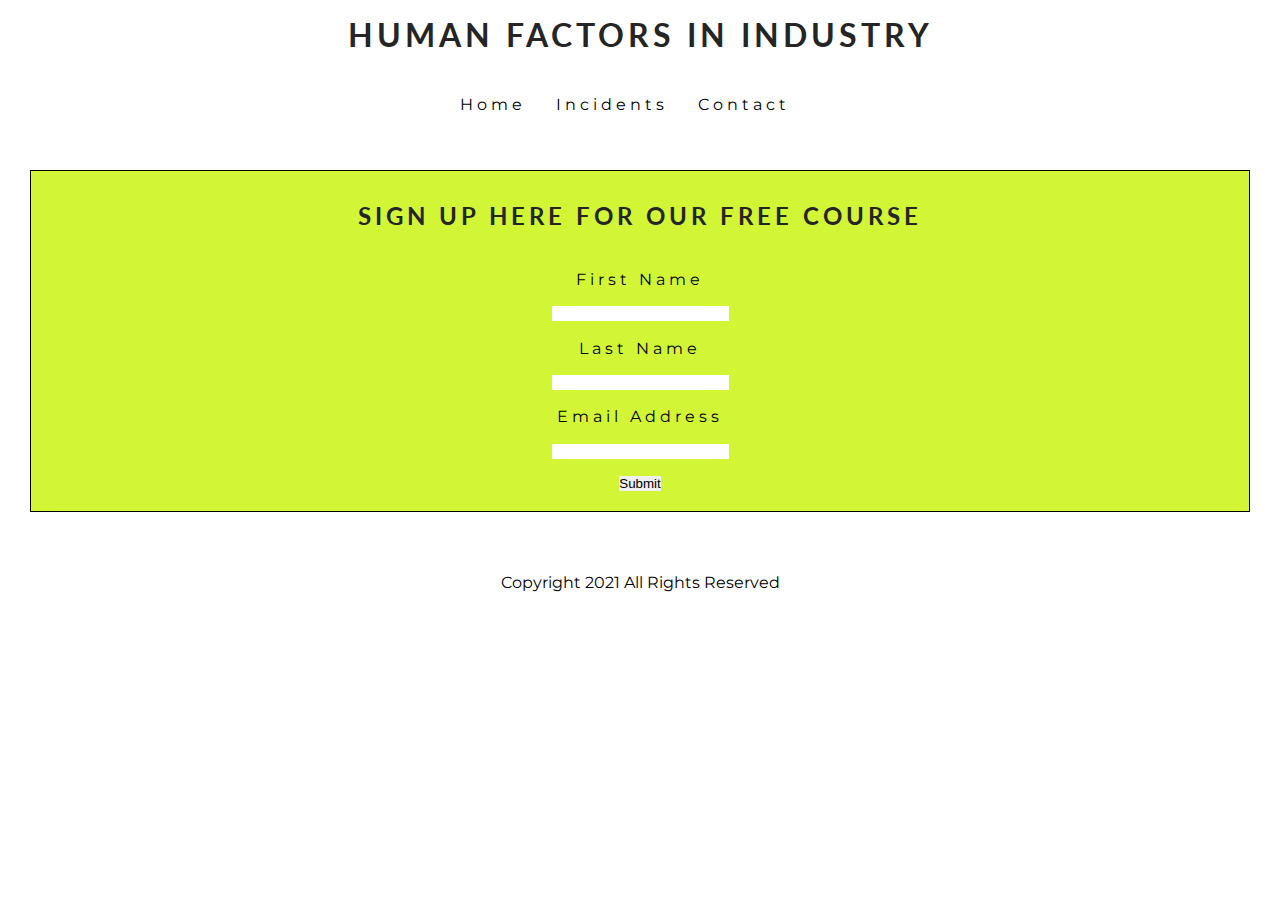
==== contact.html @ ec8b7720 "add fixed text link structure and style" ====
<!DOCTYPE html>
<html lang="en">
    <head>
        <meta charset="UTF-8" />
        <meta http-equiv="X-UA-Compatible" content="IE=edge" />
        <meta name="viewport" content="width=device-width, initial-scale=1.0" />
        <meta name="description" content="A website for human risk factors and safety in industry" />
        <meta name="keywords" content="human factors, safety, industry" />
        <link rel="stylesheet" href="https://use.fontawesome.com/releases/v5.6.3/css/all.css" integrity="sha384-UHRtZLI+pbxtHCWp1t77Bi1L4ZtiqrqD80Kn4Z8NTSRyMA2Fd33n5dQ8lWUE00s/" crossorigin="anonymous"/>
        <link rel="stylesheet" href="assets/css/style.css" />
        <title>Human Factors</title>
    </head>

    <body>
        <header>
            
                <h1 id="logo">Human Factors In Industry</h1>
            </a>
            <nav>
                <ul id="menu">
                    <li><a href="index.html" class="active">Home</a></li>

                    <!-- <li><a href="resources.html">Resources</a></li> -->

                    <li><a href="incidents.html">Incidents</a></li>

                     <li><a href="contact.html">Contact</a></li>
                </ul>
                
            </nav>
        </header>
       
        <section class="join-up">
           
            <form class="form" method="post" action="https://formdump.codeinstitute.net/">
           
                <h2 class="free-course">sign up here for our free course</h2>
            
            <label for="fname">First Name</label>
            <input id="fname" class="inputs" name="first_name" type="text" required>

            <label for="lname">Last Name</label>
            <input id="lname" class="inputs" name="last_name" type="text" required>

            <label for="email">Email Address</label>
            <input id="email" class="inputs" name="email_address" type="text" required>

            <input type="submit" class="sign-up" value="Submit">

            </form>




        </section>
               
       
            

        <footer>
            <ul class="networks">
                <li>
                    <a href="https://facebook.com" target="_blank" rel="noopener" aria-label="Visit our Facebook page (opens in a new tab)"><i class="fab fa-facebook"></i></a>
                   
                    <a href="https://twitter.com" target="_blank" rel="noopener" aria-label="Visit our Twitter page (opens in a new tab)"><i class="fab fa-twitter-square"></i></a>
                   
                    <a href="https://youtube.com" target="_blank" rel="noopener" aria-label="Visit our Youtube page (opens in a new tab)"><i class="fab fa-youtube-square"></i></a>

                    <a href="https://instagram.com" target="_blank" rel="noopener" aria-label="Visit our Instagram page (opens in a new tab)"><i class="fab fa-instagram"></i></a>
                </li>

            </ul>

<p id="copyright">Copyright 2021 All Rights Reserved</p>
        </footer>
    </body>
</html>
---- assets/css/style.css ----
@import url("https://fonts.googleapis.com/css2?family=Lato&family=Montserrat&display=swap");
* {
    margin: 0; padding:0; border: none;
}
body {
    font-family: Montserrat, sans-serif;
    font-weight: 400;
    color: black;
}

h1,
h2 {
    font-family: Lato, sans-serif;
    text-transform: uppercase;
    letter-spacing: 4px;
    color: #252525;
}

#logo {
    display: flex;
    flex-direction: column;
    align-items: center;
    justify-content: center;
}

#menu {
    font-size: 2eam;
    letter-spacing: 4px;
    display: flex;
    align-items: center;
    justify-content: center;
}

#menu,
#logo {
    line-height: 70px;
}

#menu li {
    list-style-type: none;
    margin-right: 30px;
}

#menu a:hover {
    border-bottom: 1px solid #3a3a3a;
}

#menu a {
    text-decoration: none;
    color: inherit;
}


/* hf image and cover text */


#hf-image {
    overflow: hidden;
    position: relative;
    height: 300px;
    width: 100%;
    background: url(../images/hf-image.png) center center;
}

    /* animates zoom effect on loading page */

    #hf-image
    {   
    animation-name: hf-zoom;
    animation-duration: 5s;
    animation-fill-mode: forwards;
}

/*creates the level of zoom for the hero image scale(1) scale(1.1) */
@keyframes hf-zoom {
    from {
        transform: lscale(1);
    }
    to {
        transform: scale(1.1);
    }
}

#fixed-text {
    width: 250px;
    height: 40px;
    padding-top: 10px;
    padding-left: 10px;
    background-color: rgba(209, 245, 46, 0.356);
    bottom: 30px;
    right: 10px;
    position: fixed;
}

#fixed-text a {
    text-decoration: none;
    font-family: Lato, sans-serif;
    color: #3a3a3a;
    letter-spacing: 4px;
    font-size: 1.5rem;
    text-transform: uppercase;
    
}

#fixed-text:hover {
    border: 1px solid #3a3a3a;
}

/*skills section */

#skills {
    height: 400px;
}

#left-about {
    padding-top: 30px;
    width: 33%;
    float: left;
}

#right-about {
    padding-top: 30px;
    width: 33%;
    float: right;
}

#center-about {
    width: 33%;
    margin: 0 auto;
    
}

hr {
    border-top: 1px solid #3a3a3a;
    width: 100%;
    margin: 5px;
}

.left-about-heading {
    width: 60%;
    float: right;
    line-height: 20px;
    clear: both;
    margin-bottom: 50px;
}

.right-about-heading {
    width: 60%;
    float: left;
    line-height: 20px;
    clear: both;
    margin-bottom: 50px;
}

.right-about-heading h2 {
    text-align: right;
}
.right-about-heading p {
    text-align: right;
}

 #below {
    display: flex;
    flex-direction: column;
    align-items: center;
    justify-content: center;
}

.below-skills {
    width: 60%;
    line-height: 20px;
    text-align: center;
}

#below-about {
    padding-top: 30px;
    width: 33%;
    text-align: center;
    display: flex; 
    flex-direction: column; 
    align-items: center;
    justify-content: center;
   
}

#learn-skills {
    text-align: center;
    margin: 20px 0;
    font-size: 2rem;
}

#circle-container {
    width: 300px;
    height: 300px;
    padding: 30px;
    border-style: solid;
    border-color: #ccc;
    border-width: 1px;
    border-radius: 50%;
    margin: 0 auto;
}

#circle-cover-bg {
    background: url(../images/hf-skills.png) no-repeat center center;
    height: 100%;
}

#info {
    width: 100%;
    display: flex;
    flex-wrap: wrap;
    margin: 48px 0;
}

#info div {
    color: white;
    background-color: rgba(208, 245, 46, 0.959);
    padding: 20px 0px 20px 20px;
    text-align: center;
    border: 4px solid whitesmoke;
    box-sizing: border-box;
    flex: 1;
}

#info h2 {
    padding: 0 0 25px;
    color: black;
}

/* sign up form */

.join-up {
    padding:30px 30px 30px 30px;
}

.free-course {
    text-align: center;
    margin: 10px 0 40px 0;
    font-size: 1.5rem;
}

.form {
    font-size: 2eam;
    letter-spacing: 4px;
    padding: 20px;
    display: flex;
    align-items: center;
    justify-content: center;
    flex-direction: column;
    background-size: cover;
    background-color:rgba(208, 245, 46, 0.959);
    border: 1px solid black;
    height:300px;
    
}

.inputs {
line-height: 50%;
margin:auto;

}

.input:hover {
    border-color:darkgray;
}

/* footer */

footer {
    height:150px;
}

.networks {
    text-align:center;
}

.networks {
    display:inline;
}

.networks i {
font-size: 160%;
margin:1%;
padding:5%;
color:#0f0f0f;
}

#copyright {
    text-align: center;
}

/* incidents page */

#gallery {
    display: flex;
    flex-direction: column;
    align-items: center;
    justify-content: center;
}

.incid {
    text-align: center;
    margin: 20px;
    font-size: 2rem;
}

/* media Query */

@media screen and (max-width:1200px) {
    #causes-effects{
        width:65%;
        height:1200px;
        margin:auto;
    }
    #welcome {
        padding: 30px 0;
        margin:0;
    }

    #left-about, #right-about {
        width:100%;
        float:left;
        padding:0;
    }
    #center-about {
        clear:both;
        width:100%;
        float:left;
        padding:0;
    }
    hr {
        display:none;
    }
}

/* medium screen sizes 950px and below */

@media screen and (max-width:950px) {

    #cover-text {
    display: flex;
    flex-direction: column;
    align-items: center;
    justify-content: center;
    }

    .left-about-heading, .right-about-heading .center {
        display: flex;
        flex-direction: column;
        align-items: center;
        justify-content: center; }

        #center-about {
            display:none;
        }

        #menu {
            display: flex;
    flex-direction: column;
    align-items: center;
    justify-content: center;
        }
    
}
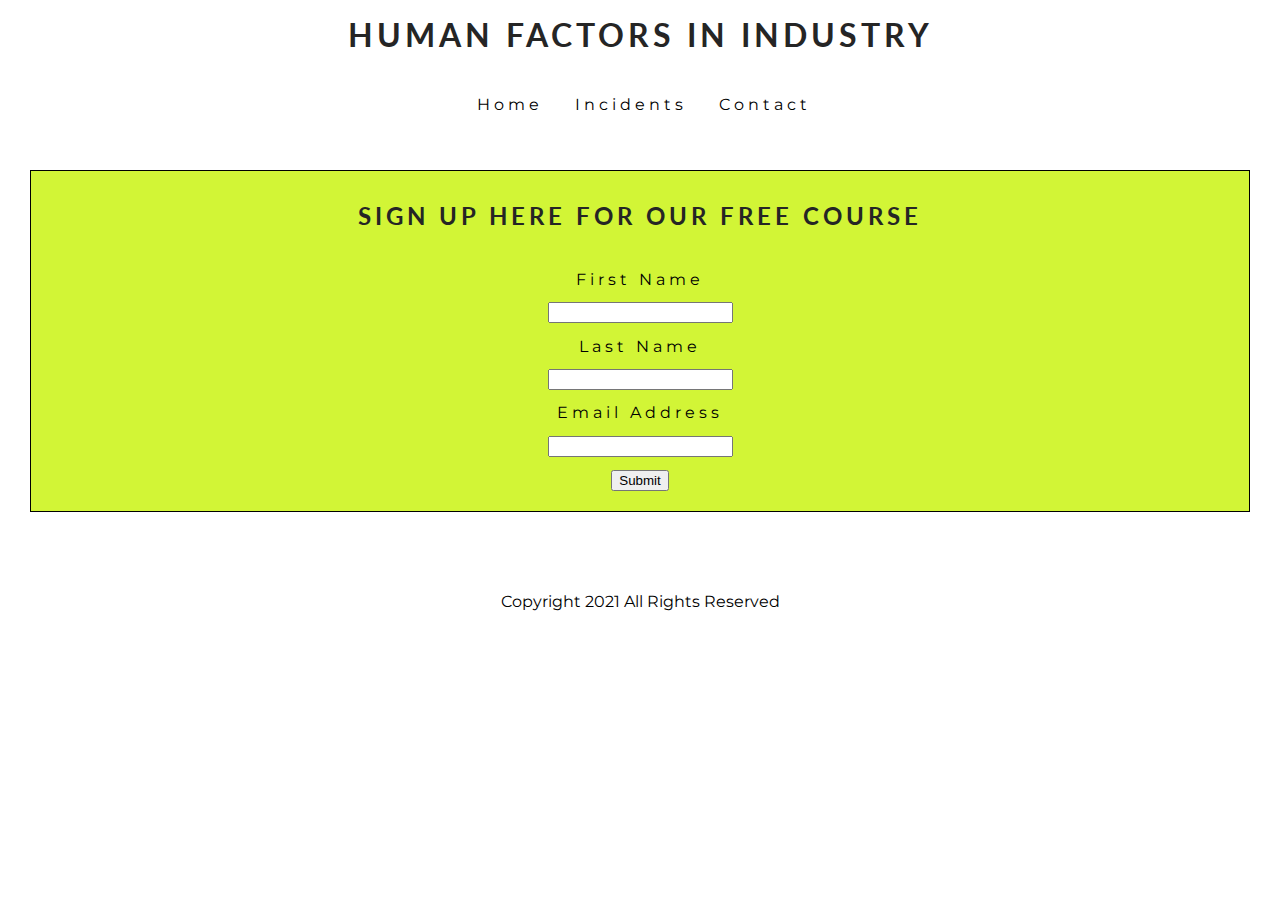
==== commit c9811611: "add style changes" ====
--- a/contact.html
+++ b/contact.html
@@ -14,7 +14,7 @@
     <body>
         <header>
             
-                <h1 id="logo">Human Factors In Industry</h1>
+                <h1 id="title">Human Factors In Industry</h1>
             </a>
             <nav>
                 <ul id="menu">
@@ -49,13 +49,7 @@
 
             </form>
 
-
-
-
-        </section>
-               
-       
-            
+        </section>        
 
         <footer>
             <ul class="networks">
--- a/assets/css/style.css
+++ b/assets/css/style.css
@@ -1,6 +1,6 @@
 @import url("https://fonts.googleapis.com/css2?family=Lato&family=Montserrat&display=swap");
 * {
-    margin: 0; padding:0; border: none;
+    margin: 0;
 }
 body {
     font-family: Montserrat, sans-serif;
@@ -16,7 +16,7 @@
     color: #252525;
 }
 
-#logo {
+#title {
     display: flex;
     flex-direction: column;
     align-items: center;
@@ -24,7 +24,7 @@
 }
 
 #menu {
-    font-size: 2eam;
+    font-size: 1rem;
     letter-spacing: 4px;
     display: flex;
     align-items: center;
@@ -32,13 +32,13 @@
 }
 
 #menu,
-#logo {
+#title {
     line-height: 70px;
 }
 
 #menu li {
     list-style-type: none;
-    margin-right: 30px;
+    margin-right: 32px;
 }
 
 #menu a:hover {
@@ -58,28 +58,9 @@
     overflow: hidden;
     position: relative;
     height: 300px;
-    width: 100%;
     background: url(../images/hf-image.png) center center;
 }
 
-    /* animates zoom effect on loading page */
-
-    #hf-image
-    {   
-    animation-name: hf-zoom;
-    animation-duration: 5s;
-    animation-fill-mode: forwards;
-}
-
-/*creates the level of zoom for the hero image scale(1) scale(1.1) */
-@keyframes hf-zoom {
-    from {
-        transform: lscale(1);
-    }
-    to {
-        transform: scale(1.1);
-    }
-}
 
 #fixed-text {
     width: 250px;
@@ -87,7 +68,7 @@
     padding-top: 10px;
     padding-left: 10px;
     background-color: rgba(209, 245, 46, 0.356);
-    bottom: 30px;
+    bottom: 40px;
     right: 10px;
     position: fixed;
 }
@@ -106,25 +87,25 @@
     border: 1px solid #3a3a3a;
 }
 
-/*skills section */
+/*skills image section */
 
 #skills {
-    height: 400px;
-}
-
-#left-about {
-    padding-top: 30px;
+    height: 450px;
+}
+
+#left-skills {
+    padding-top: 32px;
     width: 33%;
     float: left;
 }
 
-#right-about {
-    padding-top: 30px;
+#right-skills {
+    padding-top: 32px;
     width: 33%;
     float: right;
 }
 
-#center-about {
+#center-skills {
     width: 33%;
     margin: 0 auto;
     
@@ -136,7 +117,7 @@
     margin: 5px;
 }
 
-.left-about-heading {
+.left-skills-pic {
     width: 60%;
     float: right;
     line-height: 20px;
@@ -144,7 +125,7 @@
     margin-bottom: 50px;
 }
 
-.right-about-heading {
+.right-skills-pic {
     width: 60%;
     float: left;
     line-height: 20px;
@@ -152,11 +133,11 @@
     margin-bottom: 50px;
 }
 
-.right-about-heading h2 {
-    text-align: right;
-}
-.right-about-heading p {
-    text-align: right;
+.right-skills-pic h2 {
+    text-align:center;
+}
+.right-skills-pic p {
+    text-align:center;
 }
 
  #below {
@@ -172,14 +153,12 @@
     text-align: center;
 }
 
-#below-about {
-    padding-top: 30px;
-    width: 33%;
-    text-align: center;
+#below-skills-pic {
     display: flex; 
     flex-direction: column; 
     align-items: center;
     justify-content: center;
+    padding-bottom: 32px;
    
 }
 
@@ -189,18 +168,16 @@
     font-size: 2rem;
 }
 
-#circle-container {
-    width: 300px;
-    height: 300px;
-    padding: 30px;
-    border-style: solid;
-    border-color: #ccc;
-    border-width: 1px;
-    border-radius: 50%;
-    margin: 0 auto;
-}
-
-#circle-cover-bg {
+#skills-pic-background {
+    position: relative;
+    margin: 1em auto;
+    width: 25em; height: 24em;
+    border-radius: 1em/.5em;
+    background: rgba(208, 245, 46, 0.959);
+    
+}
+
+#skills-cover-pic {
     background: url(../images/hf-skills.png) no-repeat center center;
     height: 100%;
 }
@@ -215,7 +192,7 @@
 #info div {
     color: white;
     background-color: rgba(208, 245, 46, 0.959);
-    padding: 20px 0px 20px 20px;
+    padding: 20px 20px 20px 20px;
     text-align: center;
     border: 4px solid whitesmoke;
     box-sizing: border-box;
@@ -227,7 +204,17 @@
     color: black;
 }
 
-/* sign up form */
+#wiki {
+    font-size:6rem;
+    color: whitesmoke;
+}
+
+#briefcase {
+    font-size:6rem;
+    color:whitesmoke;
+}
+
+/* contact page sign up form */
 
 .join-up {
     padding:30px 30px 30px 30px;
@@ -240,7 +227,7 @@
 }
 
 .form {
-    font-size: 2eam;
+    font-size: 1rem;
     letter-spacing: 4px;
     padding: 20px;
     display: flex;
@@ -298,31 +285,45 @@
     justify-content: center;
 }
 
+.cata {
+    display:flex;
+            flex-direction: column;
+            align-items: center;
+            justify-content: center; 
+}
+
 .incid {
-    text-align: center;
+
     margin: 20px;
     font-size: 2rem;
 }
 
+.disasters {
+    border:2px;
+    text-align: center;
+    margin: 20px;
+    font-size: 1.5rem; 
+}
+
 /* media Query */
 
 @media screen and (max-width:1200px) {
-    #causes-effects{
+    #learn-skills{
         width:65%;
         height:1200px;
         margin:auto;
     }
-    #welcome {
-        padding: 30px 0;
+    #skills {
+        padding: 32px 0;
         margin:0;
     }
 
-    #left-about, #right-about {
+    #left-skills, #right-skills {
         width:100%;
         float:left;
         padding:0;
     }
-    #center-about {
+    #center-skills {
         clear:both;
         width:100%;
         float:left;
@@ -337,22 +338,29 @@
 
 @media screen and (max-width:950px) {
 
-    #cover-text {
-    display: flex;
-    flex-direction: column;
-    align-items: center;
-    justify-content: center;
-    }
-
-    .left-about-heading, .right-about-heading .center {
+
+    #title {
+        text-align: center;
+    }
+
+    #fixed-text {
+    display: flex;
+    flex-direction: column;
+    align-items: center;
+    justify-content: center;
+    }
+
+    .left-skills-pic, .right-skills-pic .center {
         display: flex;
         flex-direction: column;
         align-items: center;
         justify-content: center; }
 
-        #center-about {
-            display:none;
-        }
+        #center-skills {
+            display: flex;
+        flex-direction: column;
+        align-items: center;
+        justify-content: center;}
 
         #menu {
             display: flex;
@@ -360,7 +368,28 @@
     align-items: center;
     justify-content: center;
         }
-    
-}
-
-
+        .below-skills {
+            display: none;
+            flex-direction: column;
+            align-items: center;
+            justify-content: center;   
+        }
+        .cata{
+           text-align: center;
+        }
+
+        .incid {
+            display:flex;
+            flex-direction: column;
+            align-items: center;
+            justify-content: center; 
+        }
+    .disasters {
+        display:flex;
+            flex-direction: column;
+            align-items: center;
+            justify-content: center; 
+    }
+}
+
+
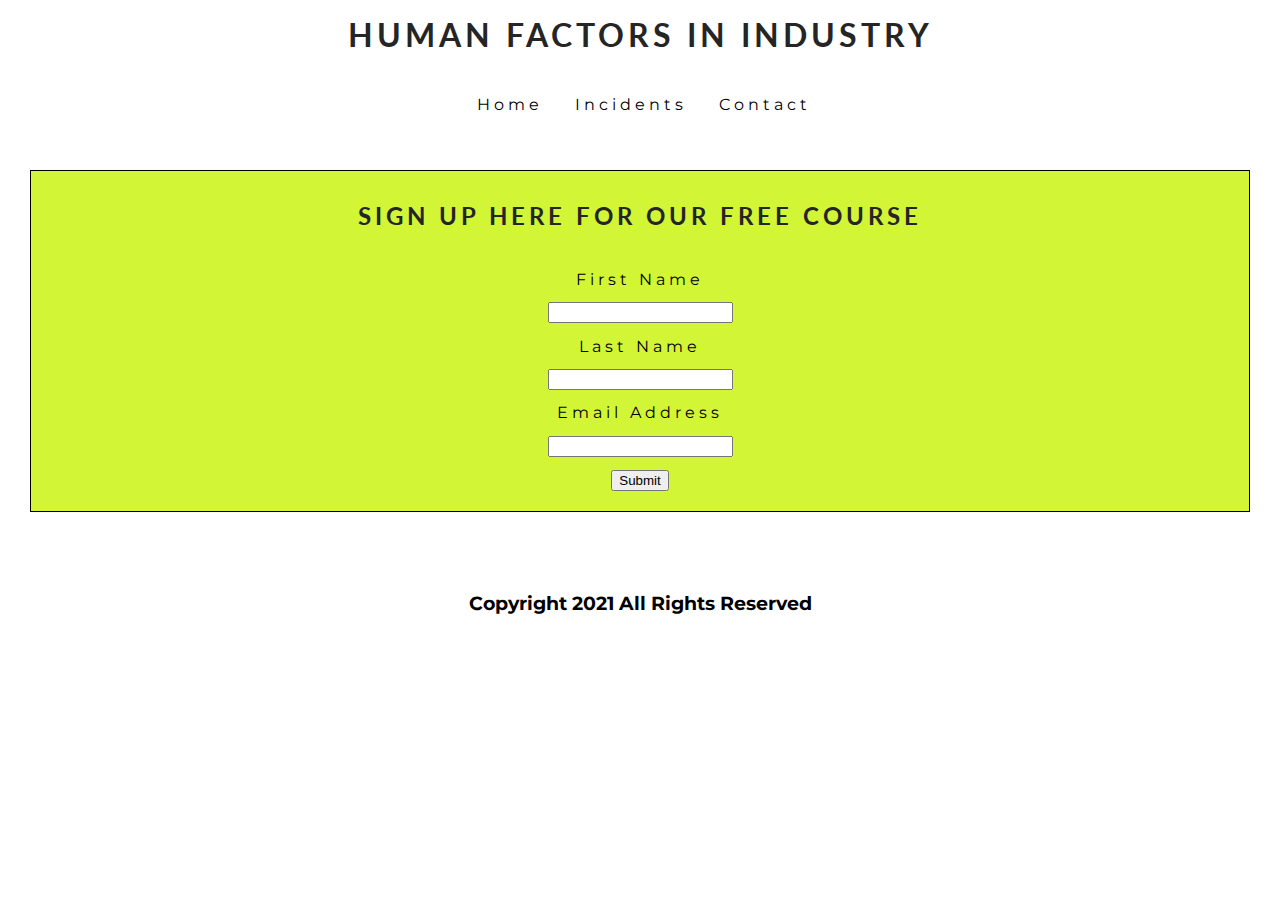
==== commit d5bb66a0: "wave checks complete" ====
--- a/contact.html
+++ b/contact.html
@@ -13,9 +13,11 @@
 
     <body>
         <header>
+         
+            <!-- title and menu links section -->  
+         
+            <h1 id="title">Human Factors In Industry</h1>
             
-                <h1 id="title">Human Factors In Industry</h1>
-            </a>
             <nav>
                 <ul id="menu">
                     <li><a href="index.html" class="active">Home</a></li>
@@ -29,6 +31,8 @@
                 
             </nav>
         </header>
+   
+        <!-- form section  -->
        
         <section class="join-up">
            
@@ -51,6 +55,8 @@
 
         </section>        
 
+        <!-- footer section with social media links and copyright-->
+
         <footer>
             <ul class="networks">
                 <li>
@@ -65,7 +71,7 @@
 
             </ul>
 
-<p id="copyright">Copyright 2021 All Rights Reserved</p>
+            <h3 id="copyright">Copyright 2021 All Rights Reserved</h3>
         </footer>
     </body>
 </html>--- a/assets/css/style.css
+++ b/assets/css/style.css
@@ -2,6 +2,8 @@
 * {
     margin: 0;
 }
+/* main section styling  */
+
 body {
     font-family: Montserrat, sans-serif;
     font-weight: 400;
@@ -51,7 +53,7 @@
 }
 
 
-/* hf image and cover text */
+/* hf image and fixed text link */
 
 
 #hf-image {
@@ -120,37 +122,31 @@
 .left-skills-pic {
     width: 60%;
     float: right;
-    line-height: 20px;
+    line-height: 24px;
     clear: both;
     margin-bottom: 50px;
+    
 }
 
 .right-skills-pic {
     width: 60%;
     float: left;
-    line-height: 20px;
+    line-height: 24px;
     clear: both;
     margin-bottom: 50px;
 }
 
 .right-skills-pic h2 {
-    text-align:center;
+    text-align:left;
+    
 }
 .right-skills-pic p {
     text-align:center;
 }
 
- #below {
-    display: flex;
-    flex-direction: column;
-    align-items: center;
-    justify-content: center;
-}
-
-.below-skills {
-    width: 60%;
-    line-height: 20px;
-    text-align: center;
+
+#skill-list{
+    list-style-type: none;
 }
 
 #below-skills-pic {
@@ -158,8 +154,9 @@
     flex-direction: column; 
     align-items: center;
     justify-content: center;
-    padding-bottom: 32px;
-   
+   margin-left:30%
+
+    
 }
 
 #learn-skills {
@@ -283,13 +280,15 @@
     flex-direction: column;
     align-items: center;
     justify-content: center;
+    
 }
 
 .cata {
-    display:flex;
-            flex-direction: column;
-            align-items: center;
-            justify-content: center; 
+   border:2px;
+    text-align: center;
+    margin: 20px;
+    font-size: 1.5rem; 
+    
 }
 
 .incid {
@@ -305,78 +304,79 @@
     font-size: 1.5rem; 
 }
 
+p {
+    border:2px;
+    text-align: center;
+    margin: 20px;
+    font-size: 1.5rem; 
+}
+
 /* media Query */
 
 @media screen and (max-width:1200px) {
+    
     #learn-skills{
-        width:65%;
-        height:1200px;
-        margin:auto;
+       height:auto;
     }
+
     #skills {
-        padding: 32px 0;
-        margin:0;
+     padding: 32px 0;
+     margin-left:32px;
+
+    } 
+
+    #left-skills, #right-skills {
+    width:100%;
+    display: flex;
+    flex-direction: column;
+    flex: auto;
     }
 
-    #left-skills, #right-skills {
-        width:100%;
-        float:left;
-        padding:0;
-    }
     #center-skills {
-        clear:both;
-        width:100%;
-        float:left;
-        padding:0;
-    }
-    hr {
-        display:none;
-    }
+            display: none;
+}
+
+ .below-skills {
+             display: none;
+ }
+
 }
 
 /* medium screen sizes 950px and below */
 
-@media screen and (max-width:950px) {
-
+@media screen and (max-width:320px) 
+
+{
 
     #title {
         text-align: center;
+       display: flex; 
+    flex-direction: column;
+    align-items: center;
+    justify-content: center;
     }
 
-    #fixed-text {
+    #fixed-text 
+    {
     display: flex;
     flex-direction: column;
     align-items: center;
     justify-content: center;
     }
 
-    .left-skills-pic, .right-skills-pic .center {
-        display: flex;
-        flex-direction: column;
-        align-items: center;
-        justify-content: center; }
-
-        #center-skills {
-            display: flex;
-        flex-direction: column;
-        align-items: center;
-        justify-content: center;}
-
+         #center-skills {
+            display: none;
+}
         #menu {
-            display: flex;
-    flex-direction: column;
-    align-items: center;
-    justify-content: center;
+             display: flex;
+             margin-left:30px;
+    
+        } 
+       
+        .below-skills {
+             display: none;
         }
-        .below-skills {
-            display: none;
-            flex-direction: column;
-            align-items: center;
-            justify-content: center;   
-        }
-        .cata{
-           text-align: center;
-        }
+       
 
         .incid {
             display:flex;
@@ -384,12 +384,21 @@
             align-items: center;
             justify-content: center; 
         }
-    .disasters {
-        display:flex;
+         .disasters {
+            display:flex;
             flex-direction: column;
             align-items: center;
             justify-content: center; 
-    }
-}
-
-
+          }
+
+             #hf-image {
+                margin-left:45px;
+          }
+  }
+
+
+
+
+
+
+
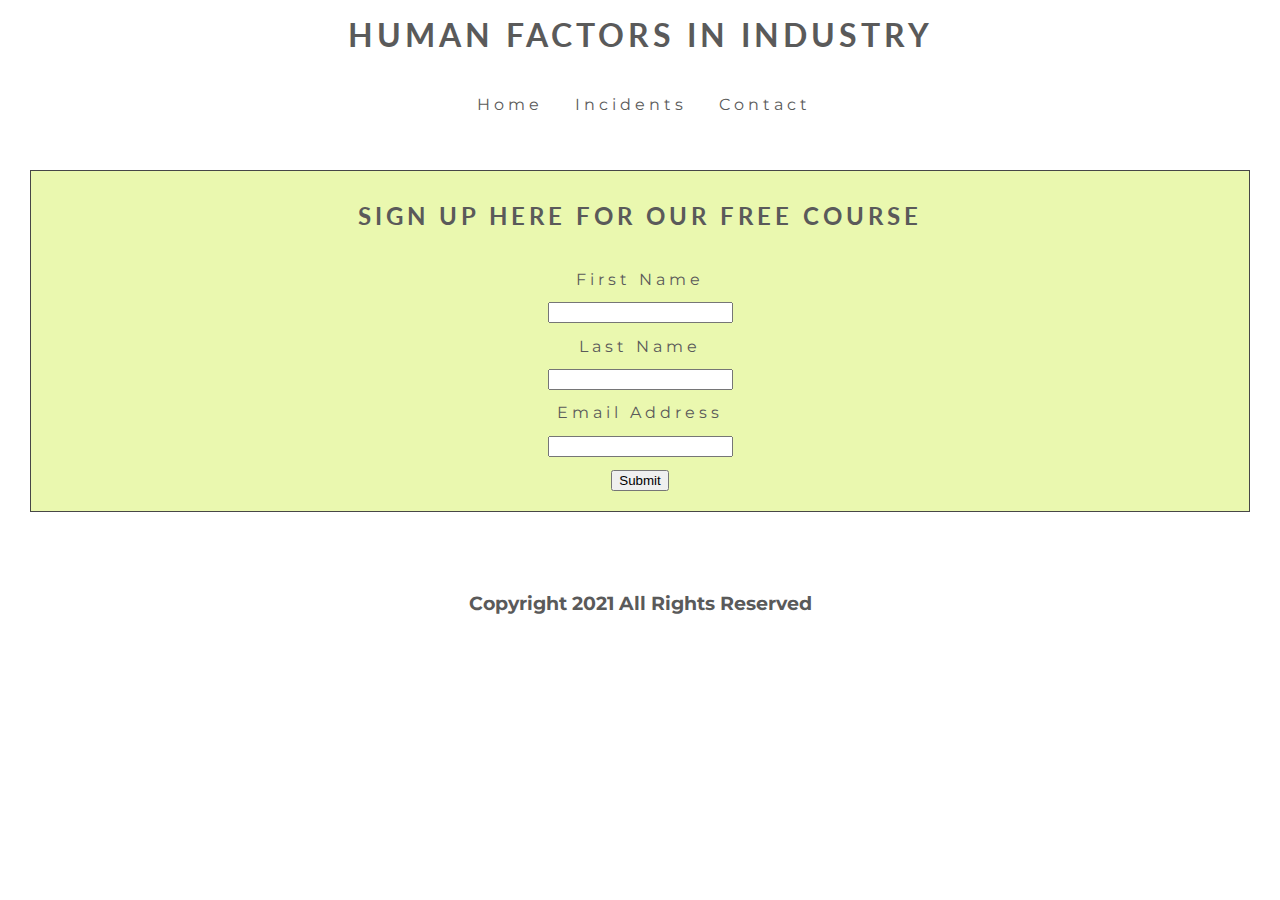
==== commit f98dd91c: "formatter html and css" ====
--- a/contact.html
+++ b/contact.html
@@ -6,18 +6,17 @@
         <meta name="viewport" content="width=device-width, initial-scale=1.0" />
         <meta name="description" content="A website for human risk factors and safety in industry" />
         <meta name="keywords" content="human factors, safety, industry" />
-        <link rel="stylesheet" href="https://use.fontawesome.com/releases/v5.6.3/css/all.css" integrity="sha384-UHRtZLI+pbxtHCWp1t77Bi1L4ZtiqrqD80Kn4Z8NTSRyMA2Fd33n5dQ8lWUE00s/" crossorigin="anonymous"/>
+        <link rel="stylesheet" href="https://use.fontawesome.com/releases/v5.6.3/css/all.css" integrity="sha384-UHRtZLI+pbxtHCWp1t77Bi1L4ZtiqrqD80Kn4Z8NTSRyMA2Fd33n5dQ8lWUE00s/" crossorigin="anonymous" />
         <link rel="stylesheet" href="assets/css/style.css" />
         <title>Human Factors</title>
     </head>
 
     <body>
         <header>
-         
-            <!-- title and menu links section -->  
-         
+            <!-- title and menu links section -->
+
             <h1 id="title">Human Factors In Industry</h1>
-            
+
             <nav>
                 <ul id="menu">
                     <li><a href="index.html" class="active">Home</a></li>
@@ -26,34 +25,29 @@
 
                     <li><a href="incidents.html">Incidents</a></li>
 
-                     <li><a href="contact.html">Contact</a></li>
+                    <li><a href="contact.html">Contact</a></li>
                 </ul>
-                
             </nav>
         </header>
-   
+
         <!-- form section  -->
-       
+
         <section class="join-up">
-           
             <form class="form" method="post" action="https://formdump.codeinstitute.net/">
-           
                 <h2 class="free-course">sign up here for our free course</h2>
-            
-            <label for="fname">First Name</label>
-            <input id="fname" class="inputs" name="first_name" type="text" required>
 
-            <label for="lname">Last Name</label>
-            <input id="lname" class="inputs" name="last_name" type="text" required>
+                <label for="fname">First Name</label>
+                <input id="fname" class="inputs" name="first_name" type="text" required />
 
-            <label for="email">Email Address</label>
-            <input id="email" class="inputs" name="email_address" type="text" required>
+                <label for="lname">Last Name</label>
+                <input id="lname" class="inputs" name="last_name" type="text" required />
 
-            <input type="submit" class="sign-up" value="Submit">
+                <label for="email">Email Address</label>
+                <input id="email" class="inputs" name="email_address" type="text" required />
 
+                <input type="submit" class="sign-up" value="Submit" />
             </form>
-
-        </section>        
+        </section>
 
         <!-- footer section with social media links and copyright-->
 
@@ -61,14 +55,13 @@
             <ul class="networks">
                 <li>
                     <a href="https://facebook.com" target="_blank" rel="noopener" aria-label="Visit our Facebook page (opens in a new tab)"><i class="fab fa-facebook"></i></a>
-                   
+
                     <a href="https://twitter.com" target="_blank" rel="noopener" aria-label="Visit our Twitter page (opens in a new tab)"><i class="fab fa-twitter-square"></i></a>
-                   
+
                     <a href="https://youtube.com" target="_blank" rel="noopener" aria-label="Visit our Youtube page (opens in a new tab)"><i class="fab fa-youtube-square"></i></a>
 
                     <a href="https://instagram.com" target="_blank" rel="noopener" aria-label="Visit our Instagram page (opens in a new tab)"><i class="fab fa-instagram"></i></a>
                 </li>
-
             </ul>
 
             <h3 id="copyright">Copyright 2021 All Rights Reserved</h3>
--- a/assets/css/style.css
+++ b/assets/css/style.css
@@ -7,7 +7,7 @@
 body {
     font-family: Montserrat, sans-serif;
     font-weight: 400;
-    color: black;
+    color: #5a5a5a;
 }
 
 h1,
@@ -15,7 +15,7 @@
     font-family: Lato, sans-serif;
     text-transform: uppercase;
     letter-spacing: 4px;
-    color: #252525;
+    color: #5a5a5a;
 }
 
 #title {
@@ -44,7 +44,7 @@
 }
 
 #menu a:hover {
-    border-bottom: 1px solid #3a3a3a;
+    border-bottom: 1px solid #474747;
 }
 
 #menu a {
@@ -52,9 +52,7 @@
     color: inherit;
 }
 
-
 /* hf image and fixed text link */
-
 
 #hf-image {
     overflow: hidden;
@@ -63,13 +61,12 @@
     background: url(../images/hf-image.png) center center;
 }
 
-
 #fixed-text {
     width: 250px;
     height: 40px;
     padding-top: 10px;
     padding-left: 10px;
-    background-color: rgba(209, 245, 46, 0.356);
+    background-color: rgba(189, 209, 97, 0.356);
     bottom: 40px;
     right: 10px;
     position: fixed;
@@ -78,15 +75,14 @@
 #fixed-text a {
     text-decoration: none;
     font-family: Lato, sans-serif;
-    color: #3a3a3a;
+    color: #5a5a5a;
     letter-spacing: 4px;
     font-size: 1.5rem;
     text-transform: uppercase;
-    
 }
 
 #fixed-text:hover {
-    border: 1px solid #3a3a3a;
+    border: 1px solid #474747;
 }
 
 /*skills image section */
@@ -110,11 +106,10 @@
 #center-skills {
     width: 33%;
     margin: 0 auto;
-    
 }
 
 hr {
-    border-top: 1px solid #3a3a3a;
+    border-top: 1px solid #474747;
     width: 100%;
     margin: 5px;
 }
@@ -125,7 +120,6 @@
     line-height: 24px;
     clear: both;
     margin-bottom: 50px;
-    
 }
 
 .right-skills-pic {
@@ -137,26 +131,18 @@
 }
 
 .right-skills-pic h2 {
-    text-align:left;
-    
+    text-align: left;
 }
 .right-skills-pic p {
-    text-align:center;
-}
-
-
-#skill-list{
-    list-style-type: none;
+    text-align: center;
 }
 
 #below-skills-pic {
-    display: flex; 
-    flex-direction: column; 
-    align-items: center;
-    justify-content: center;
-   margin-left:30%
-
-    
+    display: flex;
+    flex-direction: column;
+    align-items: center;
+    justify-content: center;
+    margin-left: 30%;
 }
 
 #learn-skills {
@@ -168,10 +154,10 @@
 #skills-pic-background {
     position: relative;
     margin: 1em auto;
-    width: 25em; height: 24em;
-    border-radius: 1em/.5em;
-    background: rgba(208, 245, 46, 0.959);
-    
+    width: 25em;
+    height: 24em;
+    border-radius: 1em/0.5em;
+    background: rgba(197, 235, 32, 0.356);
 }
 
 #skills-cover-pic {
@@ -188,7 +174,7 @@
 
 #info div {
     color: white;
-    background-color: rgba(208, 245, 46, 0.959);
+    background-color: rgba(197, 235, 32, 0.356);
     padding: 20px 20px 20px 20px;
     text-align: center;
     border: 4px solid whitesmoke;
@@ -202,19 +188,19 @@
 }
 
 #wiki {
-    font-size:6rem;
-    color: whitesmoke;
+    font-size: 6rem;
+    color: #474747;
 }
 
 #briefcase {
-    font-size:6rem;
-    color:whitesmoke;
+    font-size: 6rem;
+    color: #474747;
 }
 
 /* contact page sign up form */
 
 .join-up {
-    padding:30px 30px 30px 30px;
+    padding: 30px 30px 30px 30px;
 }
 
 .free-course {
@@ -232,41 +218,39 @@
     justify-content: center;
     flex-direction: column;
     background-size: cover;
-    background-color:rgba(208, 245, 46, 0.959);
-    border: 1px solid black;
-    height:300px;
-    
+    background-color: rgba(197, 235, 32, 0.356);
+    border: 1px solid #474747;
+    height: 300px;
 }
 
 .inputs {
-line-height: 50%;
-margin:auto;
-
+    line-height: 50%;
+    margin: auto;
 }
 
 .input:hover {
-    border-color:darkgray;
+    border-color: #474747;
 }
 
 /* footer */
 
 footer {
-    height:150px;
+    height: 150px;
 }
 
 .networks {
-    text-align:center;
+    text-align: center;
 }
 
 .networks {
-    display:inline;
+    display: inline;
 }
 
 .networks i {
-font-size: 160%;
-margin:1%;
-padding:5%;
-color:#0f0f0f;
+    font-size: 160%;
+    margin: 1%;
+    padding: 5%;
+    color: #474747;
 }
 
 #copyright {
@@ -280,125 +264,114 @@
     flex-direction: column;
     align-items: center;
     justify-content: center;
-    
 }
 
 .cata {
-   border:2px;
+    border: 2px;
     text-align: center;
     margin: 20px;
-    font-size: 1.5rem; 
-    
+    font-size: 1.5rem;
 }
 
 .incid {
-
     margin: 20px;
     font-size: 2rem;
 }
 
 .disasters {
-    border:2px;
+    border: 2px;
     text-align: center;
     margin: 20px;
-    font-size: 1.5rem; 
+    font-size: 1.5rem;
 }
 
 p {
-    border:2px;
+    border: 2px;
     text-align: center;
     margin: 20px;
-    font-size: 1.5rem; 
+    font-size: 1.5rem;
 }
 
 /* media Query */
 
-@media screen and (max-width:1200px) {
-    
-    #learn-skills{
-       height:auto;
+@media screen and (max-width: 1200px) {
+    #learn-skills {
+        height: auto;
     }
 
     #skills {
-     padding: 32px 0;
-     margin-left:32px;
-
-    } 
-
-    #left-skills, #right-skills {
-    width:100%;
-    display: flex;
-    flex-direction: column;
-    flex: auto;
+        padding: 32px 0;
+        margin-left: 32px;
+    }
+
+    #left-skills,
+    #right-skills {
+        width: 100%;
+        display: flex;
+        flex-direction: column;
+        flex: auto;
     }
 
     #center-skills {
-            display: none;
-}
-
- .below-skills {
-             display: none;
- }
-
+        display: none;
+    }
+
+    .below-skills {
+        display: none;
+    }
 }
 
 /* medium screen sizes 950px and below */
 
-@media screen and (max-width:320px) 
-
-{
-
+@media screen and (max-width: 320px) {
     #title {
         text-align: center;
-       display: flex; 
-    flex-direction: column;
-    align-items: center;
-    justify-content: center;
-    }
-
-    #fixed-text 
-    {
-    display: flex;
-    flex-direction: column;
-    align-items: center;
-    justify-content: center;
-    }
-
-         #center-skills {
-            display: none;
-}
-        #menu {
-             display: flex;
-             margin-left:30px;
-    
-        } 
-       
-        .below-skills {
-             display: none;
-        }
-       
-
-        .incid {
-            display:flex;
-            flex-direction: column;
-            align-items: center;
-            justify-content: center; 
-        }
-         .disasters {
-            display:flex;
-            flex-direction: column;
-            align-items: center;
-            justify-content: center; 
-          }
-
-             #hf-image {
-                margin-left:45px;
-          }
-  }
-
-
-
-
-
-
-
+        display: flex;
+        flex-direction: column;
+        align-items: center;
+        justify-content: center;
+    }
+
+    #fixed-text {
+        display: flex;
+        flex-direction: column;
+        align-items: center;
+        justify-content: center;
+    }
+
+    #center-skills {
+        display: none;
+    }
+    #menu {
+        display: flex;
+        margin-left: 30px;
+    }
+
+    .below-skills {
+        display: none;
+    }
+
+    .incid {
+        display: flex;
+        flex-direction: column;
+        align-items: center;
+        justify-content: center;
+    }
+    .disasters {
+        display: flex;
+        flex-direction: column;
+        align-items: center;
+        justify-content: center;
+    }
+
+    #hf-image {
+        margin-left: 45px;
+    }
+}
+
+
+
+
+
+
+
